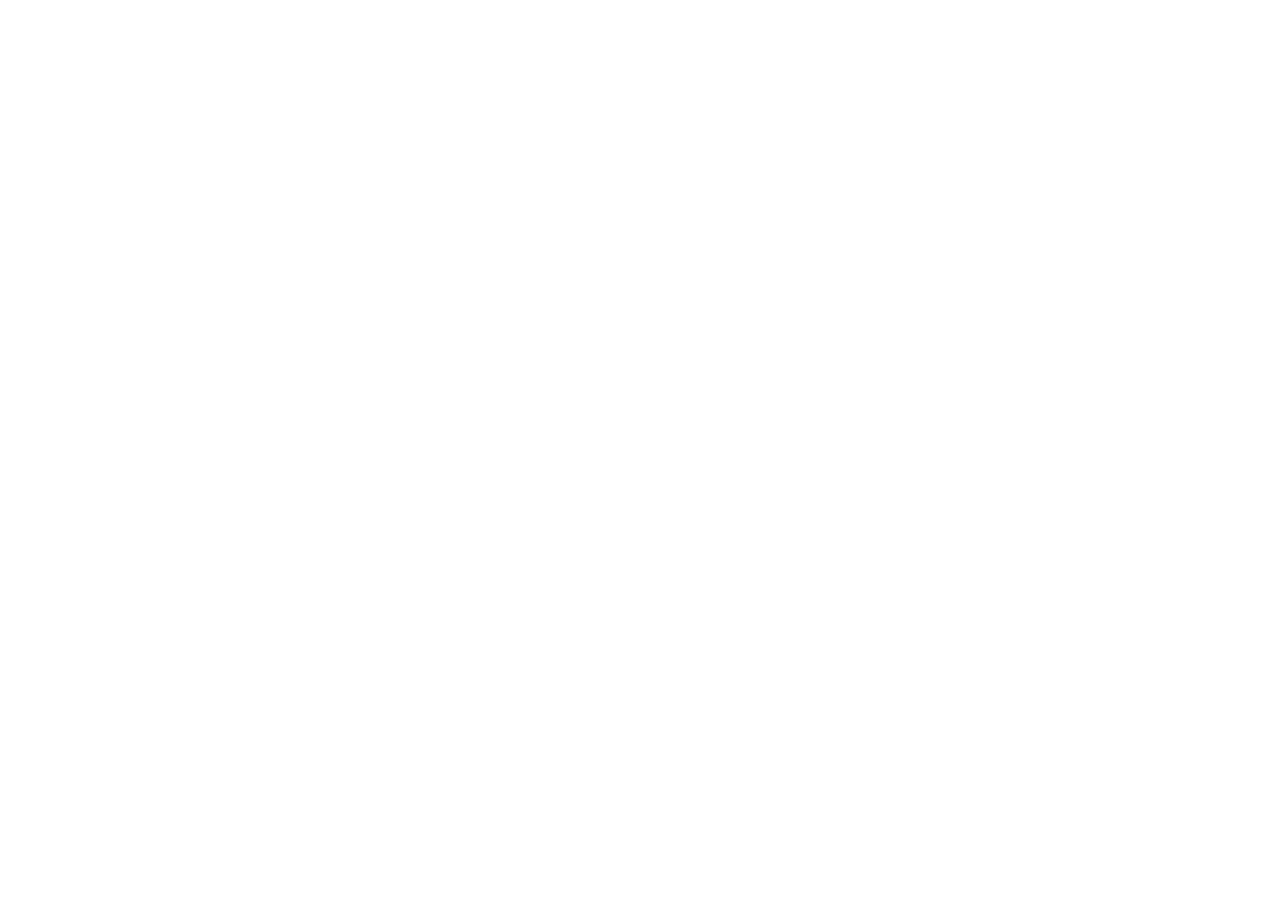
==== 1 punto-Formulario/index.html @ 96431483 "inicio con el desarrollo del punto 1 del taller(Formulario)" ====
<!DOCTYPE html>
<html lang="es">
<head>
  <meta charset="UTF-8">
  <meta http-equiv="X-UA-Compatible" content="IE=edge">
  <meta name="viewport" content="width=device-width, initial-scale=1.0">
  
  
  <title>Formulario</title>
</head>
<body>
  
</body>
</html>
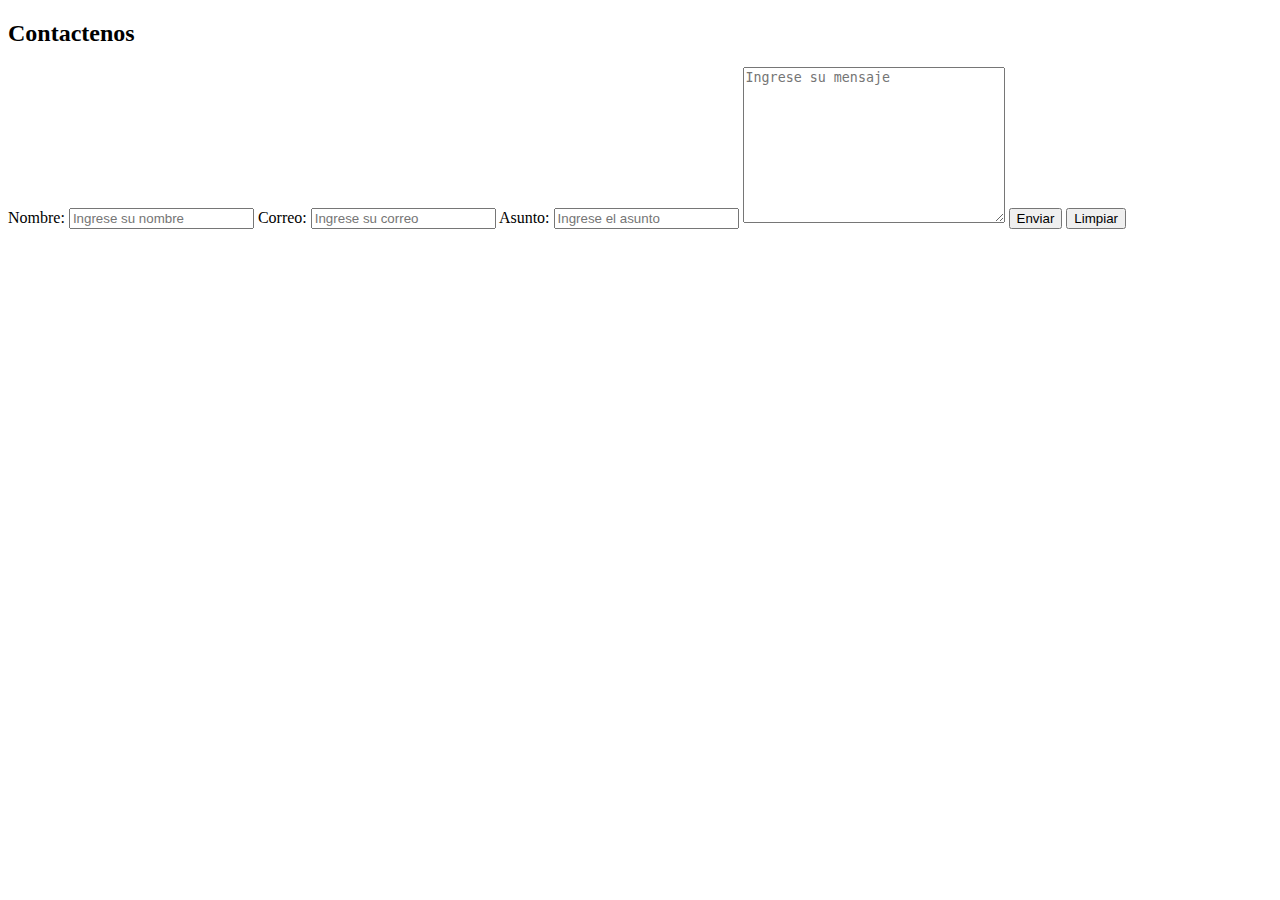
==== commit e7dbb0ef: "termine el desarrollo del punto 1 del taller(Formulario)" ====
--- a/1 punto-Formulario/index.html
+++ b/1 punto-Formulario/index.html
@@ -1,14 +1,28 @@
 <!DOCTYPE html>
-<html lang="es">
+<html lang="en">
 <head>
   <meta charset="UTF-8">
   <meta http-equiv="X-UA-Compatible" content="IE=edge">
   <meta name="viewport" content="width=device-width, initial-scale=1.0">
   
-  
+  <link rel="stylesheet" href="/css/style.css">
   <title>Formulario</title>
 </head>
 <body>
+  <div class="container">
+    <form id="form" class="form">
+      <h2 class="form-title">Contactenos</h2>
+      <label>Nombre: <input id="name" class="input-name" type="text" placeholder="Ingrese su nombre"></label>
+      <label>Correo: <input id="email" class="input-email" type="email" placeholder="Ingrese su correo"></label>
+      <label>Asunto: <input id="mailSubject" class="input-mail-subject" type="text" placeholder="Ingrese el asunto"></label>
+      <textarea id="message" class="message" cols="30" rows="10" placeholder="Ingrese su mensaje"></textarea>
+      <button class="button" type="submit">Enviar</button>
+      <button class="button-reset" type="button" onclick="clean();">Limpiar</button>
+    </form>
+  </div>
+
   
+  <!-- Archivo de JavaScript -->
+  <script src="/js/app.js"></script>
 </body>
 </html>